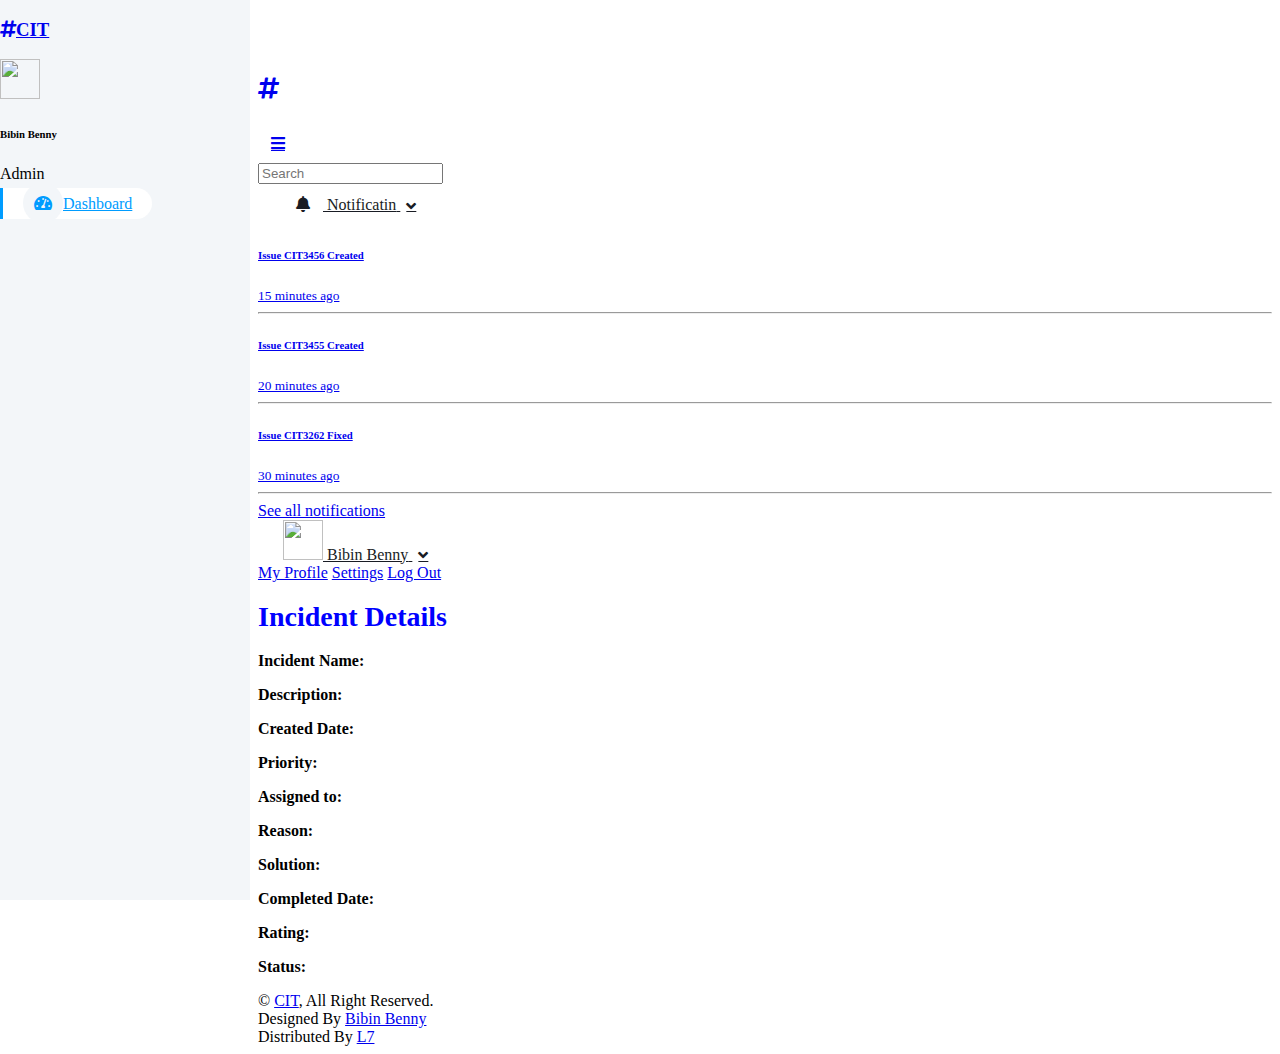
==== incident.html @ 5227203d "updated incident.html" ====
<!DOCTYPE html>
<html lang="en">

<head>
    <meta charset="utf-8">
    <title>CIT Dashboard</title>
    <meta content="width=device-width, initial-scale=1.0" name="viewport">
    <meta content="" name="keywords">
    <meta content="" name="description">

    <!-- Favicon -->
    <link href="img/favicon.ico" rel="icon">

    <!-- Google Web Fonts -->
    <link rel="preconnect" href="https://fonts.googleapis.com">
    <link rel="preconnect" href="https://fonts.gstatic.com" crossorigin>
    <link href="https://fonts.googleapis.com/css2?family=Heebo:wght@400;500;600;700&display=swap" rel="stylesheet">
    
    <!-- Icon Font Stylesheet -->
    <link href="https://cdnjs.cloudflare.com/ajax/libs/font-awesome/5.10.0/css/all.min.css" rel="stylesheet">
    <link href="https://cdn.jsdelivr.net/npm/bootstrap-icons@1.4.1/font/bootstrap-icons.css" rel="stylesheet">

    <!-- Libraries Stylesheet -->
    <link href="lib/owlcarousel/assets/owl.carousel.min.css" rel="stylesheet">
    <link href="lib/tempusdominus/css/tempusdominus-bootstrap-4.min.css" rel="stylesheet" />

    <!-- Customized Bootstrap Stylesheet -->
    <link href="css/bootstrap.min.css" rel="stylesheet">

    <!-- Template Stylesheet -->
    <link href="css/style.css" rel="stylesheet">
</head>

<body>
    <div class="container-xxl position-relative bg-white d-flex p-0">
        <!-- Spinner Start -->
        <div id="spinner" class="show bg-white position-fixed translate-middle w-100 vh-100 top-50 start-50 d-flex align-items-center justify-content-center">
            <div class="spinner-border text-primary" style="width: 3rem; height: 3rem;" role="status">
                <span class="sr-only">Loading...</span>
            </div>
        </div>
        <!-- Spinner End -->


        <!-- Sidebar Start -->
        <div class="sidebar pe-4 pb-3">
            <nav class="navbar bg-light navbar-light">
                <a href="index.html" class="navbar-brand mx-4 mb-3">
                    <h3 class="text-primary"><i class="fa fa-hashtag me-2"></i>CIT</h3>
                </a>
                <div class="d-flex align-items-center ms-4 mb-4">
                    <div class="position-relative">
                        <img class="rounded-circle" src="img/user.jpg" alt="" style="width: 40px; height: 40px;">
                        <div class="bg-success rounded-circle border border-2 border-white position-absolute end-0 bottom-0 p-1"></div>
                    </div>
                    <div class="ms-3">
                        <h6 class="mb-0">Bibin Benny</h6>
                        <span>Admin</span>
                    </div>
                </div>
                <div class="navbar-nav w-100">
                    <a href="index.html" class="nav-item nav-link active"><i class="fa fa-tachometer-alt me-2"></i>Dashboard</a>
                   <!-- <a href="widget.html" class="nav-item nav-link"><i class="fa fa-th me-2"></i>Widgets</a>-->
                   <!-- <a href="table.html" class="nav-item nav-link"><i class="fa fa-table me-2"></i>Tables</a>
                    <a href="chart.html" class="nav-item nav-link"><i class="fa fa-chart-bar me-2"></i>Charts</a>-->
                </div>
            </nav>
        </div>
        <!-- Sidebar End -->


        <!-- Content Start -->
        <div class="content">
            <!-- Navbar Start -->
            <nav class="navbar navbar-expand bg-light navbar-light sticky-top px-4 py-0">
                <a href="index.html" class="navbar-brand d-flex d-lg-none me-4">
                    <h2 class="text-primary mb-0"><i class="fa fa-hashtag"></i></h2>
                </a>
                <a href="#" class="sidebar-toggler flex-shrink-0">
                    <i class="fa fa-bars"></i>
                </a>
                <form class="d-none d-md-flex ms-4">
                    <input class="form-control border-0" type="search" placeholder="Search">
                </form>
                <div class="navbar-nav align-items-center ms-auto">
                    <!--<div class="nav-item dropdown">
                        <a href="#" class="nav-link dropdown-toggle" data-bs-toggle="dropdown">
                            <i class="fa fa-envelope me-lg-2"></i>
                            <span class="d-none d-lg-inline-flex">Message</span>
                        </a>
                        <div class="dropdown-menu dropdown-menu-end bg-light border-0 rounded-0 rounded-bottom m-0">
                            <a href="#" class="dropdown-item">
                                <div class="d-flex align-items-center">
                                    <img class="rounded-circle" src="img/user.jpg" alt="" style="width: 40px; height: 40px;">
                                    <div class="ms-2">
                                        <h6 class="fw-normal mb-0">Jhon send you a message</h6>
                                        <small>15 minutes ago</small>
                                    </div>
                                </div>
                            </a>
                            <hr class="dropdown-divider">
                            <a href="#" class="dropdown-item">
                                <div class="d-flex align-items-center">
                                    <img class="rounded-circle" src="img/user.jpg" alt="" style="width: 40px; height: 40px;">
                                    <div class="ms-2">
                                        <h6 class="fw-normal mb-0">Jhon send you a message</h6>
                                        <small>15 minutes ago</small>
                                    </div>
                                </div>
                            </a>
                            <hr class="dropdown-divider">
                            <a href="#" class="dropdown-item">
                                <div class="d-flex align-items-center">
                                    <img class="rounded-circle" src="img/user.jpg" alt="" style="width: 40px; height: 40px;">
                                    <div class="ms-2">
                                        <h6 class="fw-normal mb-0">Jhon send you a message</h6>
                                        <small>15 minutes ago</small>
                                    </div>
                                </div>
                            </a>
                            <hr class="dropdown-divider">
                            <a href="#" class="dropdown-item text-center">See all message</a>
                        </div>
                    </div> -->
                    <div class="nav-item dropdown">
                        <a href="#" class="nav-link dropdown-toggle" data-bs-toggle="dropdown">
                            <i class="fa fa-bell me-lg-2"></i>
                            <span class="d-none d-lg-inline-flex">Notificatin</span>
                        </a>
                        <div class="dropdown-menu dropdown-menu-end bg-light border-0 rounded-0 rounded-bottom m-0">
                            <a href="#" class="dropdown-item">
                                <h6 class="fw-normal mb-0">Issue CIT3456 Created</h6>
                                <small>15 minutes ago</small>
                            </a>
                            <hr class="dropdown-divider">
                            <a href="#" class="dropdown-item">
                                <h6 class="fw-normal mb-0">Issue CIT3455 Created</h6>
                                <small>20 minutes ago</small>
                            </a>
                            <hr class="dropdown-divider">
                            <a href="#" class="dropdown-item">
                                <h6 class="fw-normal mb-0">Issue CIT3262 Fixed</h6>
                                <small>30 minutes ago</small>
                            </a>
                            <hr class="dropdown-divider">
                            <a href="#" class="dropdown-item text-center">See all notifications</a>
                        </div>
                    </div>
                    <div class="nav-item dropdown">
                        <a href="#" class="nav-link dropdown-toggle" data-bs-toggle="dropdown">
                            <img class="rounded-circle me-lg-2" src="img/user.jpg" alt="" style="width: 40px; height: 40px;">
                            <span class="d-none d-lg-inline-flex">Bibin Benny</span>
                        </a>
                        <div class="dropdown-menu dropdown-menu-end bg-light border-0 rounded-0 rounded-bottom m-0">
                            <a href="#" class="dropdown-item">My Profile</a>
                            <a href="#" class="dropdown-item">Settings</a>
                            <a href="#" class="dropdown-item">Log Out</a>
                        </div>
                    </div>
                </div>
            </nav>
            <!-- Navbar End -->

            <h1 style="color: blue; font-size: 28px; font-weight: bold;">Incident Details</h1>
                    <p><b>Incident Name: </b><span id="Incident_Name" style="color: rgb(69, 188, 204);"></span></p>
                    <p><b>Description: </b><span id="Description" style="color: rgb(69, 188, 204);"></span></p>
                    <p><b>Created Date: </b><span id="Created_Date" style="color: rgb(69, 188, 204);"></span></p>
                    <p><b>Priority: </b><span id="Priority" style="color: rgb(224, 13, 13);"></span></p>
                    <p><b>Assigned to: </b><span id="Assigned_to" style="color: rgb(69, 188, 204);"></span></p>
                    <p><b>Reason: </b><span id="Reason" style="color: rgb(69, 188, 204);"></span></p>
                    <p><b>Solution: </b><span id="Solution" style="color: rgb(69, 188, 204);"></span></p>
                    <p><b>Completed Date: </b><span id="Completed_Date" style="color: rgb(69, 188, 204);"></span></p>
                    <p><b>Rating: </b><span id="Rating" style="color: rgb(69, 188, 204);"></span></p>
                    <p><b>Status: </b><span id="Status" style="color: rgb(69, 188, 204);"></span></p>
                        <script>
                            // Get the user ID from the URL
                            var ID = new URLSearchParams(window.location.search).get('id');
                            // Fetch the user details from the server
                            //const res = await fetch(`http://localhost:8085/api/tutorials/${Issuedetail.id}`)
                            fetch(`http://localhost:8085/api/tutorials?id=${ID}`)
                                .then(response => response.json())
                                .then(Issuedetail => {
                                    // Set the user details in the HTML elements
                                for (i=0;i<Issuedetail.length;i++)
                                {
                                    const  issue = Issuedetail[i];
                                    if  (issue.ID===ID)
                                    { 
                                    document.getElementById('Incident_Name').textContent = issue.Incident_Name;
                                    document.getElementById('Description').textContent = issue.Description;
                                    document.getElementById('Created_Date').textContent = issue.Created_Date;
                                    document.getElementById('Priority').textContent = issue.Priority;
                                    document.getElementById('Assigned_to').textContent = issue.Assigned_to;
                                    document.getElementById('Reason').textContent = issue.reason;
                                    document.getElementById('Solution').textContent = issue.Solution;
                                    document.getElementById('Completed_Date').textContent = issue.Completed_Date;
                                    document.getElementById('Rating').textContent = issue.Rating;
                                    document.getElementById('Status').textContent = issue.Status;
                                }
                            }
                                    
                                    
                                });
                        </script>

            


            <!-- Widgets Start -->
            <div class="container-fluid pt-4 px-4">
                <div class="row g-4">
                  <!--  <div class="col-sm-12 col-md-6 col-xl-4">
                        <div class="h-100 bg-light rounded p-4">
                            <div class="d-flex align-items-center justify-content-between mb-2">
                                <h6 class="mb-0">Messages</h6>
                                <a href="">Show All</a>
                            </div>
                            <div class="d-flex align-items-center border-bottom py-3">
                                <img class="rounded-circle flex-shrink-0" src="img/user.jpg" alt="" style="width: 40px; height: 40px;">
                                <div class="w-100 ms-3">
                                    <div class="d-flex w-100 justify-content-between">
                                        <h6 class="mb-0">Jhon Doe</h6>
                                        <small>15 minutes ago</small>
                                    </div>
                                    <span>Short message goes here...</span>
                                </div>
                            </div>
                            <div class="d-flex align-items-center border-bottom py-3">
                                <img class="rounded-circle flex-shrink-0" src="img/user.jpg" alt="" style="width: 40px; height: 40px;">
                                <div class="w-100 ms-3">
                                    <div class="d-flex w-100 justify-content-between">
                                        <h6 class="mb-0">Jhon Doe</h6>
                                        <small>15 minutes ago</small>
                                    </div>
                                    <span>Short message goes here...</span>
                                </div>
                            </div>
                            <div class="d-flex align-items-center border-bottom py-3">
                                <img class="rounded-circle flex-shrink-0" src="img/user.jpg" alt="" style="width: 40px; height: 40px;">
                                <div class="w-100 ms-3">
                                    <div class="d-flex w-100 justify-content-between">
                                        <h6 class="mb-0">Jhon Doe</h6>
                                        <small>15 minutes ago</small>
                                    </div>
                                    <span>Short message goes here...</span>
                                </div>
                            </div>
                            <div class="d-flex align-items-center pt-3">
                                <img class="rounded-circle flex-shrink-0" src="img/user.jpg" alt="" style="width: 40px; height: 40px;">
                                <div class="w-100 ms-3">
                                    <div class="d-flex w-100 justify-content-between">
                                        <h6 class="mb-0">Jhon Doe</h6>
                                        <small>15 minutes ago</small>
                                    </div>
                                    <span>Short message goes here...</span>
                                </div>
                            </div>
                        </div>
                    </div>-->
                   <!-- <div class="col-sm-12 col-md-6 col-xl-4">
                        <div class="h-100 bg-light rounded p-4">
                            <div class="d-flex align-items-center justify-content-between mb-4">
                                <h6 class="mb-0">Calender</h6>
                                <a href="">Show All</a>
                            </div>
                            <div id="calender"></div>
                        </div>
                    </div>-->
                   <!-- <div class="col-sm-12 col-md-6 col-xl-4">
                        <div class="h-100 bg-light rounded p-4">
                            <div class="d-flex align-items-center justify-content-between mb-4">
                                <h6 class="mb-0">To Do List</h6>
                                <a href="">Show All</a>
                            </div>
                            <div class="d-flex mb-2">
                                <input class="form-control bg-transparent" type="text" placeholder="Enter task">
                                <button type="button" class="btn btn-primary ms-2">Add</button>
                            </div>
                            <div class="d-flex align-items-center border-bottom py-2">
                                <input class="form-check-input m-0" type="checkbox">
                                <div class="w-100 ms-3">
                                    <div class="d-flex w-100 align-items-center justify-content-between">
                                        <span>Short task goes here...</span>
                                        <button class="btn btn-sm"><i class="fa fa-times"></i></button>
                                    </div>
                                </div>
                            </div>
                            <div class="d-flex align-items-center border-bottom py-2">
                                <input class="form-check-input m-0" type="checkbox">
                                <div class="w-100 ms-3">
                                    <div class="d-flex w-100 align-items-center justify-content-between">
                                        <span>Short task goes here...</span>
                                        <button class="btn btn-sm"><i class="fa fa-times"></i></button>
                                    </div>
                                </div>
                            </div>
                            <div class="d-flex align-items-center border-bottom py-2">
                                <input class="form-check-input m-0" type="checkbox" checked>
                                <div class="w-100 ms-3">
                                    <div class="d-flex w-100 align-items-center justify-content-between">
                                        <span><del>Short task goes here...</del></span>
                                        <button class="btn btn-sm text-primary"><i class="fa fa-times"></i></button>
                                    </div>
                                </div>
                            </div>
                            <div class="d-flex align-items-center border-bottom py-2">
                                <input class="form-check-input m-0" type="checkbox">
                                <div class="w-100 ms-3">
                                    <div class="d-flex w-100 align-items-center justify-content-between">
                                        <span>Short task goes here...</span>
                                        <button class="btn btn-sm"><i class="fa fa-times"></i></button>
                                    </div>
                                </div>
                            </div>
                            <div class="d-flex align-items-center pt-2">
                                <input class="form-check-input m-0" type="checkbox">
                                <div class="w-100 ms-3">
                                    <div class="d-flex w-100 align-items-center justify-content-between">
                                        <span>Short task goes here...</span>
                                        <button class="btn btn-sm"><i class="fa fa-times"></i></button>
                                    </div>
                                </div>
                            </div>
                        </div>
                    </div>-->
                </div>
            </div>
            <!-- Widgets End -->


            <!-- Footer Start -->
            <div class="container-fluid pt-4 px-4">
                <div class="bg-light rounded-top p-4">
                    <div class="row">
                        <div class="col-12 col-sm-6 text-center text-sm-start">
                            &copy; <a href="#">CIT</a>, All Right Reserved. 
                        </div>
                        <div class="col-12 col-sm-6 text-center text-sm-end">
                            <!--/*** This template is free as long as you keep the footer author’s credit link/attribution link/backlink. If you'd like to use the template without the footer author’s credit link/attribution link/backlink, you can purchase the Credit Removal License from "https://htmlcodex.com/credit-removal". Thank you for your support. ***/-->
                            Designed By <a href="https://www.linkedin.com/in/bibin-benny-2371082b/" target="_blank">Bibin Benny</a>
                        </br>
                        Distributed By <a class="border-bottom" href="https://litmus7.com/" target="_blank">L7</a>
                        </div>
                    </div>
                </div>
            </div>
            <!-- Footer End -->
        </div>
        <!-- Content End -->


        <!-- Back to Top -->
        <a href="#" class="btn btn-lg btn-primary btn-lg-square back-to-top"><i class="bi bi-arrow-up"></i></a>
    </div>

    <!-- JavaScript Libraries -->
    <script src="https://code.jquery.com/jquery-3.4.1.min.js"></script>
    <script src="https://cdn.jsdelivr.net/npm/bootstrap@5.0.0/dist/js/bootstrap.bundle.min.js"></script>
    <script src="lib/chart/chart.min.js"></script>
    <script src="lib/easing/easing.min.js"></script>
    <script src="lib/waypoints/waypoints.min.js"></script>
    <script src="lib/owlcarousel/owl.carousel.min.js"></script>
    <script src="lib/tempusdominus/js/moment.min.js"></script>
    <script src="lib/tempusdominus/js/moment-timezone.min.js"></script>
    <script src="lib/tempusdominus/js/tempusdominus-bootstrap-4.min.js"></script>

    <!-- Template Javascript -->
    <script src="js/main.js"></script>
</body>

</html>
---- css/style.css ----
/********** Template CSS **********/
:root {
    --primary: #009CFF;
    --light: #F3F6F9;
    --dark: #191C24;
}

.back-to-top {
    position: fixed;
    display: none;
    right: 45px;
    bottom: 45px;
    z-index: 99;
}


/*** Spinner ***/
#spinner {
    opacity: 0;
    visibility: hidden;
    transition: opacity .5s ease-out, visibility 0s linear .5s;
    z-index: 99999;
}

#spinner.show {
    transition: opacity .5s ease-out, visibility 0s linear 0s;
    visibility: visible;
    opacity: 1;
}


/*** Button ***/
.btn {
    transition: .5s;
}

.btn.btn-primary {
    color: #FFFFFF;
}

.btn-square {
    width: 38px;
    height: 38px;
}

.btn-sm-square {
    width: 32px;
    height: 32px;
}

.btn-lg-square {
    width: 48px;
    height: 48px;
}

.btn-square,
.btn-sm-square,
.btn-lg-square {
    padding: 0;
    display: inline-flex;
    align-items: center;
    justify-content: center;
    font-weight: normal;
    border-radius: 50px;
}


/*** Layout ***/
.sidebar {
    position: fixed;
    top: 0;
    left: 0;
    bottom: 0;
    width: 250px;
    height: 100vh;
    overflow-y: auto;
    background: var(--light);
    transition: 0.5s;
    z-index: 999;
}

.content {
    margin-left: 250px;
    min-height: 100vh;
    background: #FFFFFF;
    transition: 0.5s;
}

@media (min-width: 992px) {
    .sidebar {
        margin-left: 0;
    }

    .sidebar.open {
        margin-left: -250px;
    }

    .content {
        width: calc(100% - 250px);
    }

    .content.open {
        width: 100%;
        margin-left: 0;
    }
}

@media (max-width: 991.98px) {
    .sidebar {
        margin-left: -250px;
    }

    .sidebar.open {
        margin-left: 0;
    }

    .content {
        width: 100%;
        margin-left: 0;
    }
}


/*** Navbar ***/
.sidebar .navbar .navbar-nav .nav-link {
    padding: 7px 20px;
    color: var(--dark);
    font-weight: 500;
    border-left: 3px solid var(--light);
    border-radius: 0 30px 30px 0;
    outline: none;
}

.sidebar .navbar .navbar-nav .nav-link:hover,
.sidebar .navbar .navbar-nav .nav-link.active {
    color: var(--primary);
    background: #FFFFFF;
    border-color: var(--primary);
}

.sidebar .navbar .navbar-nav .nav-link i {
    width: 40px;
    height: 40px;
    display: inline-flex;
    align-items: center;
    justify-content: center;
    background: #FFFFFF;
    border-radius: 40px;
}

.sidebar .navbar .navbar-nav .nav-link:hover i,
.sidebar .navbar .navbar-nav .nav-link.active i {
    background: var(--light);
}

.sidebar .navbar .dropdown-toggle::after {
    position: absolute;
    top: 15px;
    right: 15px;
    border: none;
    content: "\f107";
    font-family: "Font Awesome 5 Free";
    font-weight: 900;
    transition: .5s;
}

.sidebar .navbar .dropdown-toggle[aria-expanded=true]::after {
    transform: rotate(-180deg);
}

.sidebar .navbar .dropdown-item {
    padding-left: 25px;
    border-radius: 0 30px 30px 0;
}

.content .navbar .navbar-nav .nav-link {
    margin-left: 25px;
    padding: 12px 0;
    color: var(--dark);
    outline: none;
}

.content .navbar .navbar-nav .nav-link:hover,
.content .navbar .navbar-nav .nav-link.active {
    color: var(--primary);
}

.content .navbar .sidebar-toggler,
.content .navbar .navbar-nav .nav-link i {
    width: 40px;
    height: 40px;
    display: inline-flex;
    align-items: center;
    justify-content: center;
    background: #FFFFFF;
    border-radius: 40px;
}

.content .navbar .dropdown-toggle::after {
    margin-left: 6px;
    vertical-align: middle;
    border: none;
    content: "\f107";
    font-family: "Font Awesome 5 Free";
    font-weight: 900;
    transition: .5s;
}

.content .navbar .dropdown-toggle[aria-expanded=true]::after {
    transform: rotate(-180deg);
}

@media (max-width: 575.98px) {
    .content .navbar .navbar-nav .nav-link {
        margin-left: 15px;
    }
}


/*** Date Picker ***/
.bootstrap-datetimepicker-widget.bottom {
    top: auto !important;
}

.bootstrap-datetimepicker-widget .table * {
    border-bottom-width: 0px;
}

.bootstrap-datetimepicker-widget .table th {
    font-weight: 500;
}

.bootstrap-datetimepicker-widget.dropdown-menu {
    padding: 10px;
    border-radius: 2px;
}

.bootstrap-datetimepicker-widget table td.active,
.bootstrap-datetimepicker-widget table td.active:hover {
    background: var(--primary);
}

.bootstrap-datetimepicker-widget table td.today::before {
    border-bottom-color: var(--primary);
}


/*** Testimonial ***/
.progress .progress-bar {
    width: 0px;
    transition: 2s;
}


/*** Testimonial ***/
.testimonial-carousel .owl-dots {
    margin-top: 24px;
    display: flex;
    align-items: flex-end;
    justify-content: center;
}

.testimonial-carousel .owl-dot {
    position: relative;
    display: inline-block;
    margin: 0 5px;
    width: 15px;
    height: 15px;
    border: 5px solid var(--primary);
    border-radius: 15px;
    transition: .5s;
}

.testimonial-carousel .owl-dot.active {
    background: var(--dark);
    border-color: var(--primary);
}
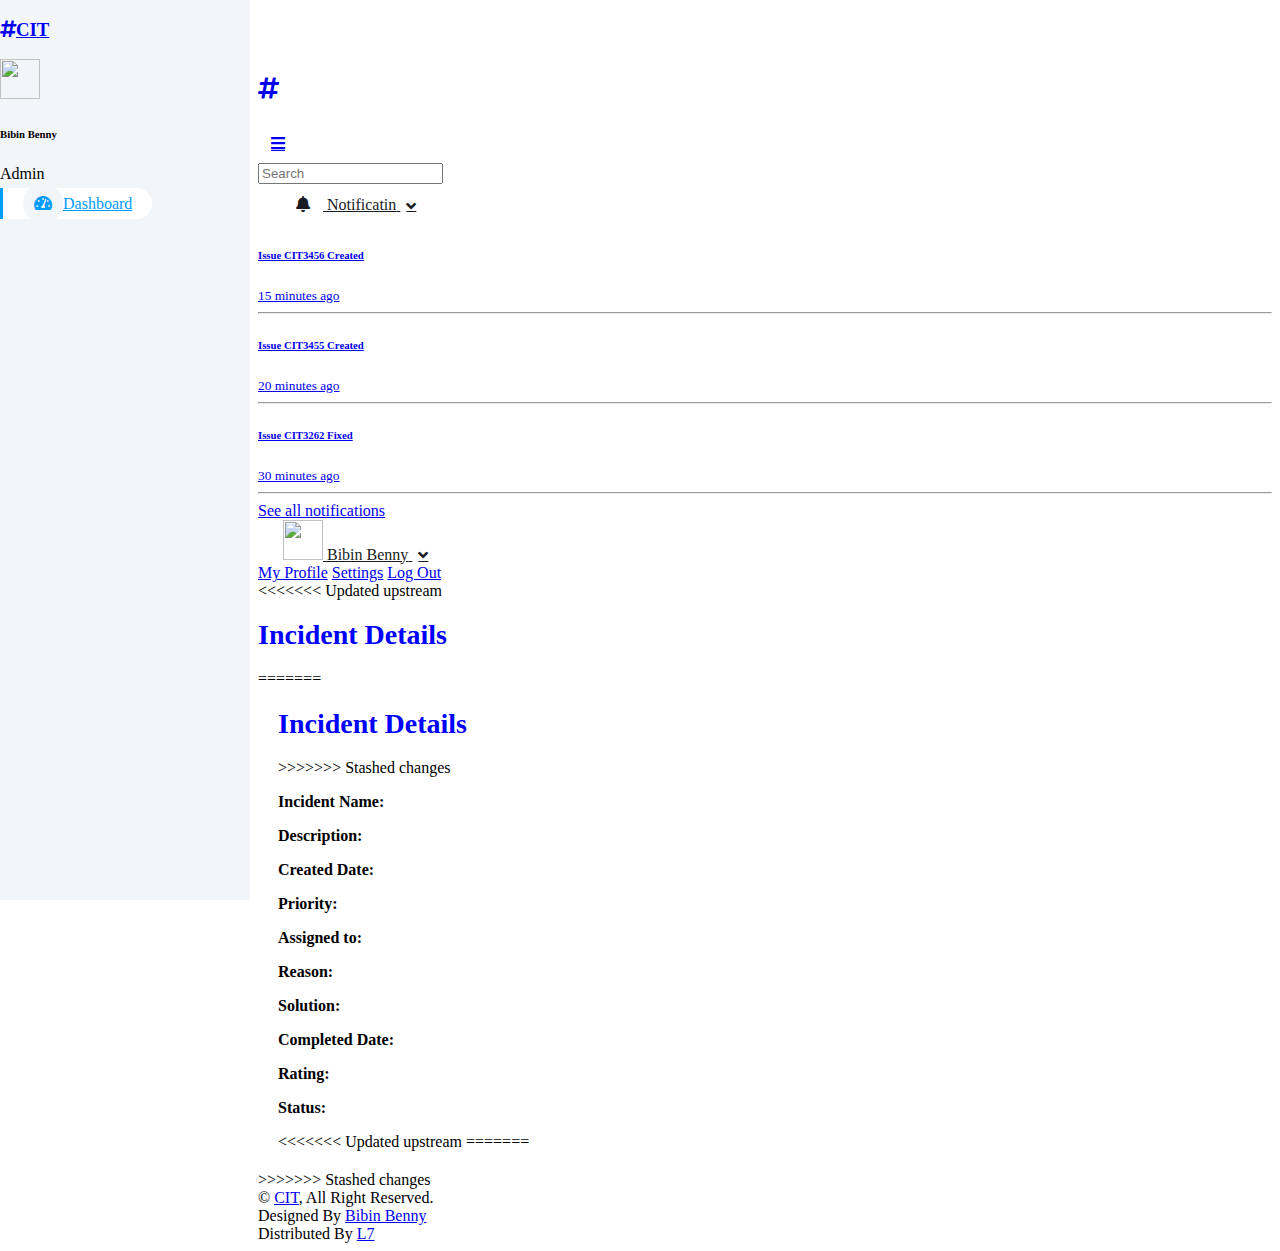
==== commit d2e9c089: "localhost changed to sitename" ====
--- a/incident.html
+++ b/incident.html
@@ -161,7 +161,12 @@
             </nav>
             <!-- Navbar End -->
 
+<<<<<<< Updated upstream
             <h1 style="color: blue; font-size: 28px; font-weight: bold;">Incident Details</h1>
+=======
+            <div style="margin: 20px;">
+                <h1 style="color: blue; font-size: 28px; font-weight: bold;">Incident Details</h1>
+>>>>>>> Stashed changes
                     <p><b>Incident Name: </b><span id="Incident_Name" style="color: rgb(69, 188, 204);"></span></p>
                     <p><b>Description: </b><span id="Description" style="color: rgb(69, 188, 204);"></span></p>
                     <p><b>Created Date: </b><span id="Created_Date" style="color: rgb(69, 188, 204);"></span></p>
@@ -176,8 +181,8 @@
                             // Get the user ID from the URL
                             var ID = new URLSearchParams(window.location.search).get('id');
                             // Fetch the user details from the server
-                            //const res = await fetch(`http://localhost:8085/api/tutorials/${Issuedetail.id}`)
-                            fetch(`http://localhost:8085/api/tutorials?id=${ID}`)
+                            //const res = await fetch(`http://citengin.azurewebsites.net/api/tutorials/${Issuedetail.id}`)
+                            fetch(`http://citengin.azurewebsites.net/api/tutorials?id=${ID}`)
                                 .then(response => response.json())
                                 .then(Issuedetail => {
                                     // Set the user details in the HTML elements
@@ -203,6 +208,10 @@
                                 });
                         </script>
 
+<<<<<<< Updated upstream
+=======
+            </div>
+>>>>>>> Stashed changes
             
 
 
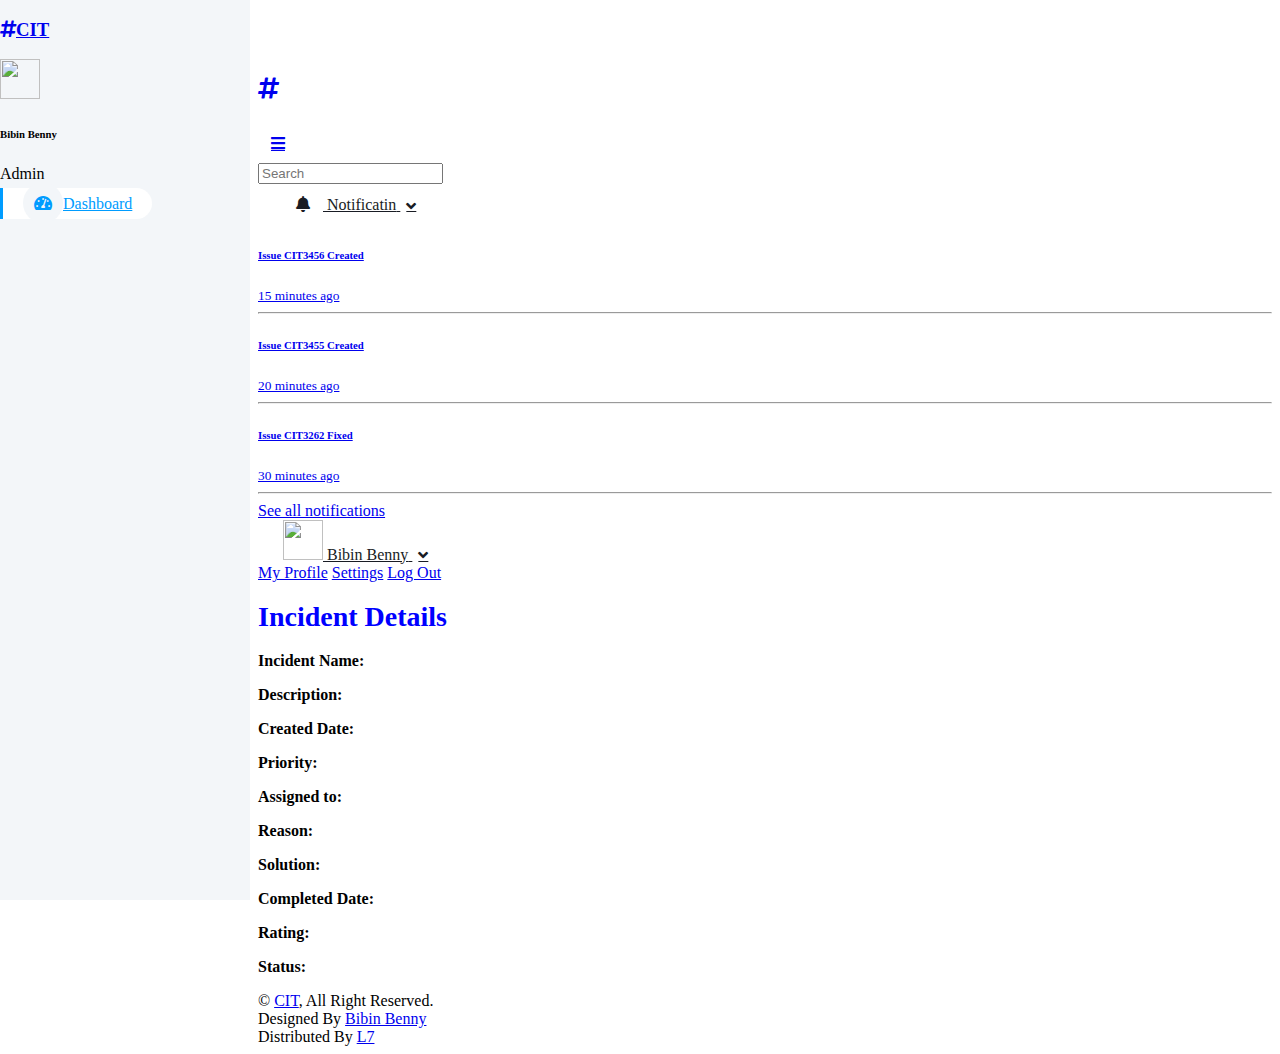
==== commit 5ad46f62: "updated index and incident" ====
--- a/incident.html
+++ b/incident.html
@@ -161,12 +161,7 @@
             </nav>
             <!-- Navbar End -->
 
-<<<<<<< Updated upstream
             <h1 style="color: blue; font-size: 28px; font-weight: bold;">Incident Details</h1>
-=======
-            <div style="margin: 20px;">
-                <h1 style="color: blue; font-size: 28px; font-weight: bold;">Incident Details</h1>
->>>>>>> Stashed changes
                     <p><b>Incident Name: </b><span id="Incident_Name" style="color: rgb(69, 188, 204);"></span></p>
                     <p><b>Description: </b><span id="Description" style="color: rgb(69, 188, 204);"></span></p>
                     <p><b>Created Date: </b><span id="Created_Date" style="color: rgb(69, 188, 204);"></span></p>
@@ -208,10 +203,6 @@
                                 });
                         </script>
 
-<<<<<<< Updated upstream
-=======
-            </div>
->>>>>>> Stashed changes
             
 
 
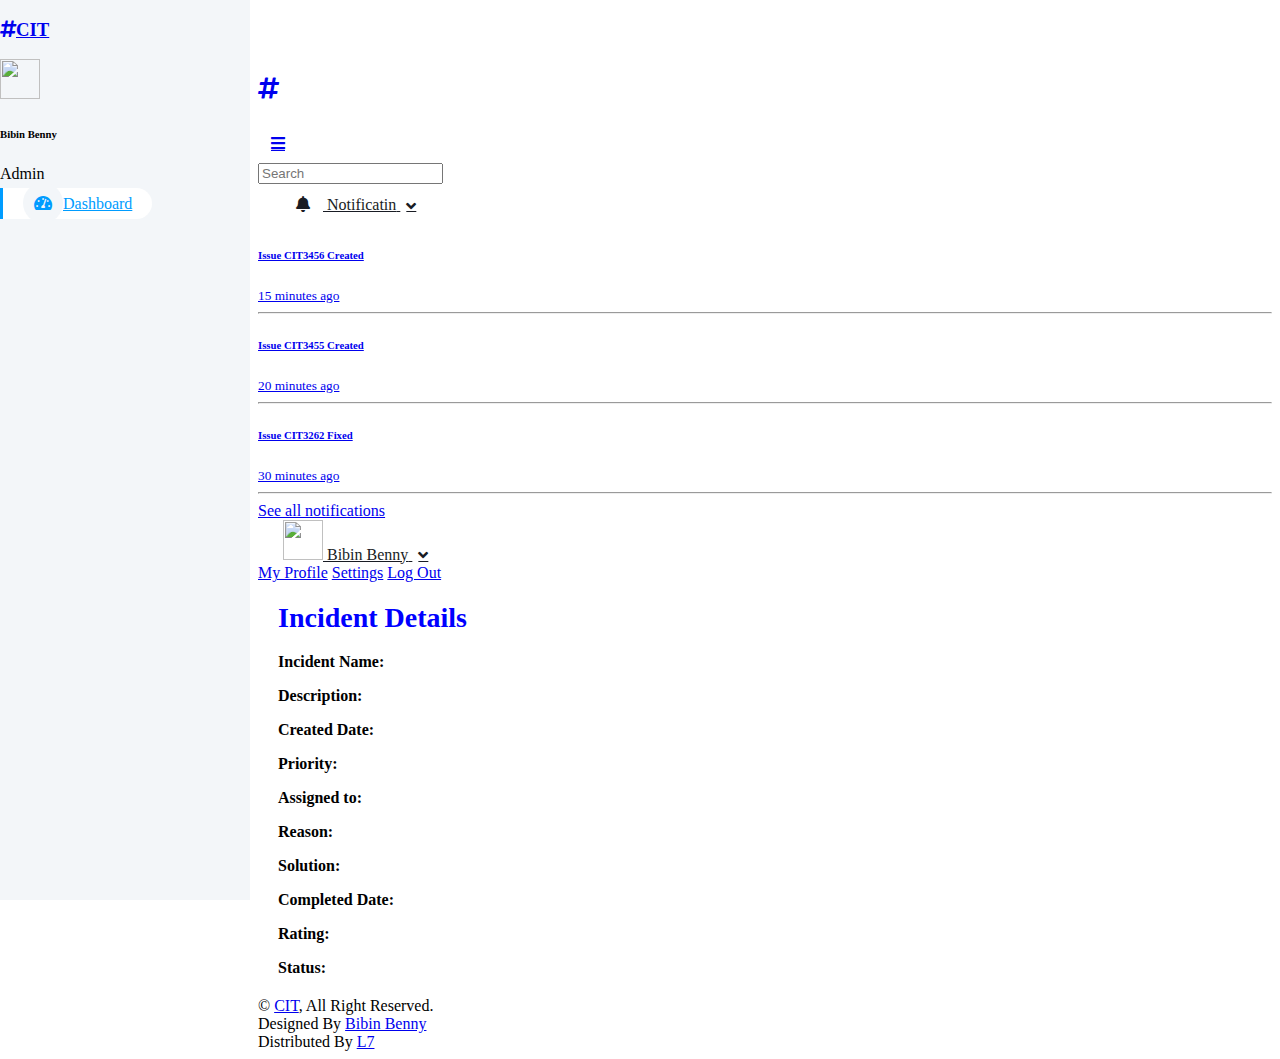
==== commit 47fe854c: "updated http to https" ====
--- a/incident.html
+++ b/incident.html
@@ -161,7 +161,8 @@
             </nav>
             <!-- Navbar End -->
 
-            <h1 style="color: blue; font-size: 28px; font-weight: bold;">Incident Details</h1>
+            <div style="margin: 20px;">
+                <h1 style="color: blue; font-size: 28px; font-weight: bold;">Incident Details</h1>
                     <p><b>Incident Name: </b><span id="Incident_Name" style="color: rgb(69, 188, 204);"></span></p>
                     <p><b>Description: </b><span id="Description" style="color: rgb(69, 188, 204);"></span></p>
                     <p><b>Created Date: </b><span id="Created_Date" style="color: rgb(69, 188, 204);"></span></p>
@@ -176,15 +177,14 @@
                             // Get the user ID from the URL
                             var ID = new URLSearchParams(window.location.search).get('id');
                             // Fetch the user details from the server
-                            //const res = await fetch(`http://citengin.azurewebsites.net/api/tutorials/${Issuedetail.id}`)
-                            fetch(`http://citengin.azurewebsites.net/api/tutorials?id=${ID}`)
+                            fetch(`https://citengin.azurewebsites.net/api/incidents?id=${ID}`)
                                 .then(response => response.json())
                                 .then(Issuedetail => {
                                     // Set the user details in the HTML elements
                                 for (i=0;i<Issuedetail.length;i++)
                                 {
                                     const  issue = Issuedetail[i];
-                                    if  (issue.ID===ID)
+                                    if  (issue.ID==ID)
                                     { 
                                     document.getElementById('Incident_Name').textContent = issue.Incident_Name;
                                     document.getElementById('Description').textContent = issue.Description;
@@ -203,6 +203,7 @@
                                 });
                         </script>
 
+            </div>
             
 
 
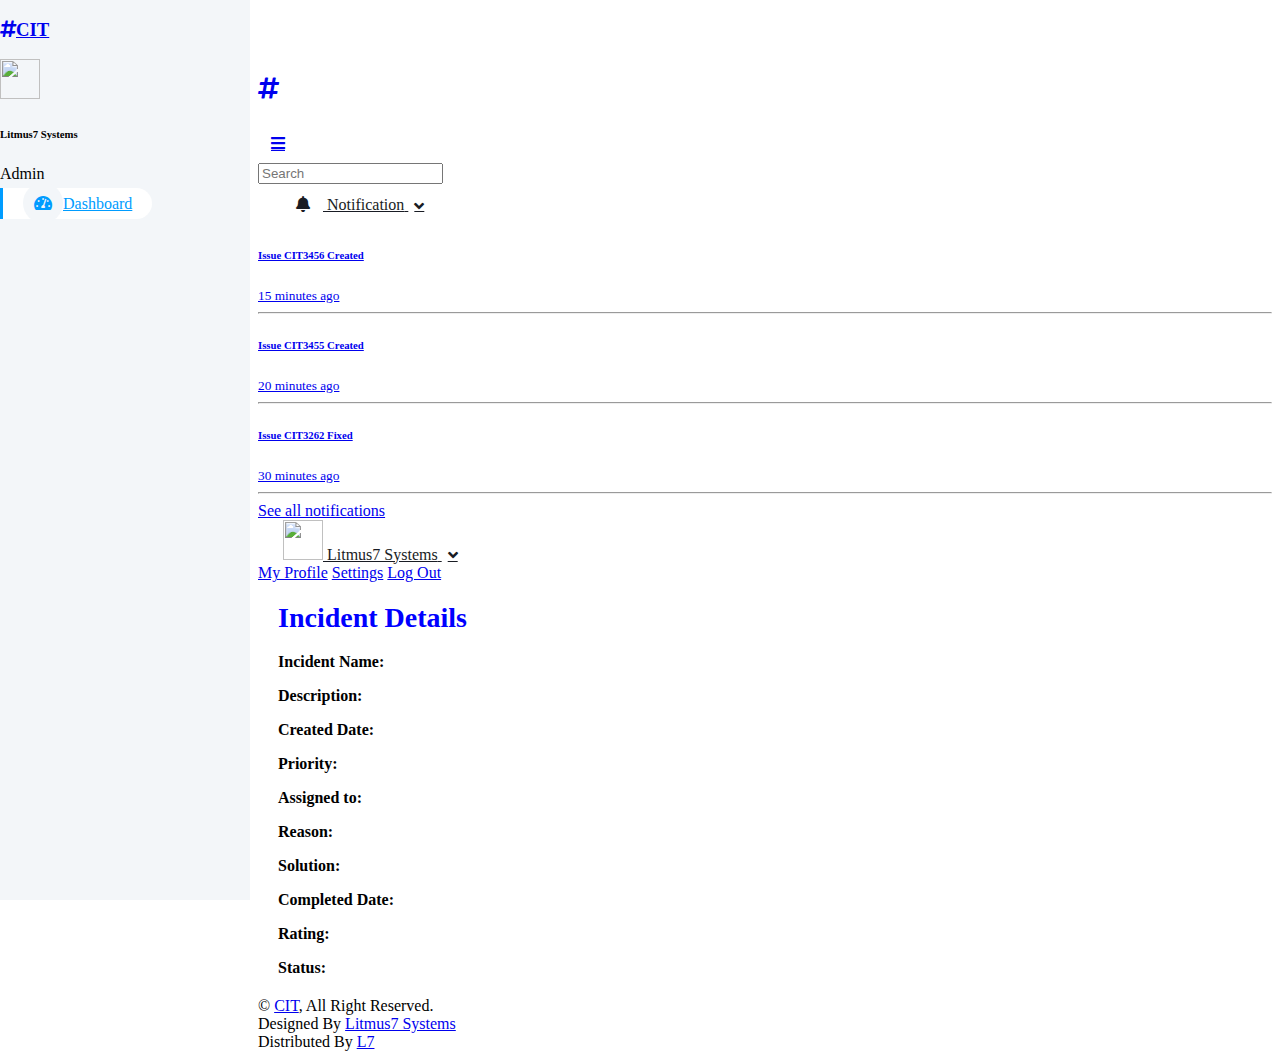
==== commit ea13e0b0: "updated count and code" ====
--- a/incident.html
+++ b/incident.html
@@ -54,7 +54,7 @@
                         <div class="bg-success rounded-circle border border-2 border-white position-absolute end-0 bottom-0 p-1"></div>
                     </div>
                     <div class="ms-3">
-                        <h6 class="mb-0">Bibin Benny</h6>
+                        <h6 class="mb-0">Litmus7 Systems</h6>
                         <span>Admin</span>
                     </div>
                 </div>
@@ -125,7 +125,7 @@
                     <div class="nav-item dropdown">
                         <a href="#" class="nav-link dropdown-toggle" data-bs-toggle="dropdown">
                             <i class="fa fa-bell me-lg-2"></i>
-                            <span class="d-none d-lg-inline-flex">Notificatin</span>
+                            <span class="d-none d-lg-inline-flex">Notification</span>
                         </a>
                         <div class="dropdown-menu dropdown-menu-end bg-light border-0 rounded-0 rounded-bottom m-0">
                             <a href="#" class="dropdown-item">
@@ -149,7 +149,7 @@
                     <div class="nav-item dropdown">
                         <a href="#" class="nav-link dropdown-toggle" data-bs-toggle="dropdown">
                             <img class="rounded-circle me-lg-2" src="img/user.jpg" alt="" style="width: 40px; height: 40px;">
-                            <span class="d-none d-lg-inline-flex">Bibin Benny</span>
+                            <span class="d-none d-lg-inline-flex">Litmus7 Systems</span>
                         </a>
                         <div class="dropdown-menu dropdown-menu-end bg-light border-0 rounded-0 rounded-bottom m-0">
                             <a href="#" class="dropdown-item">My Profile</a>
@@ -338,7 +338,7 @@
                         </div>
                         <div class="col-12 col-sm-6 text-center text-sm-end">
                             <!--/*** This template is free as long as you keep the footer author’s credit link/attribution link/backlink. If you'd like to use the template without the footer author’s credit link/attribution link/backlink, you can purchase the Credit Removal License from "https://htmlcodex.com/credit-removal". Thank you for your support. ***/-->
-                            Designed By <a href="https://www.linkedin.com/in/bibin-benny-2371082b/" target="_blank">Bibin Benny</a>
+                            Designed By <a href="https://www.linkedin.com/in/bibin-benny-2371082b/" target="_blank">Litmus7 Systems</a>
                         </br>
                         Distributed By <a class="border-bottom" href="https://litmus7.com/" target="_blank">L7</a>
                         </div>
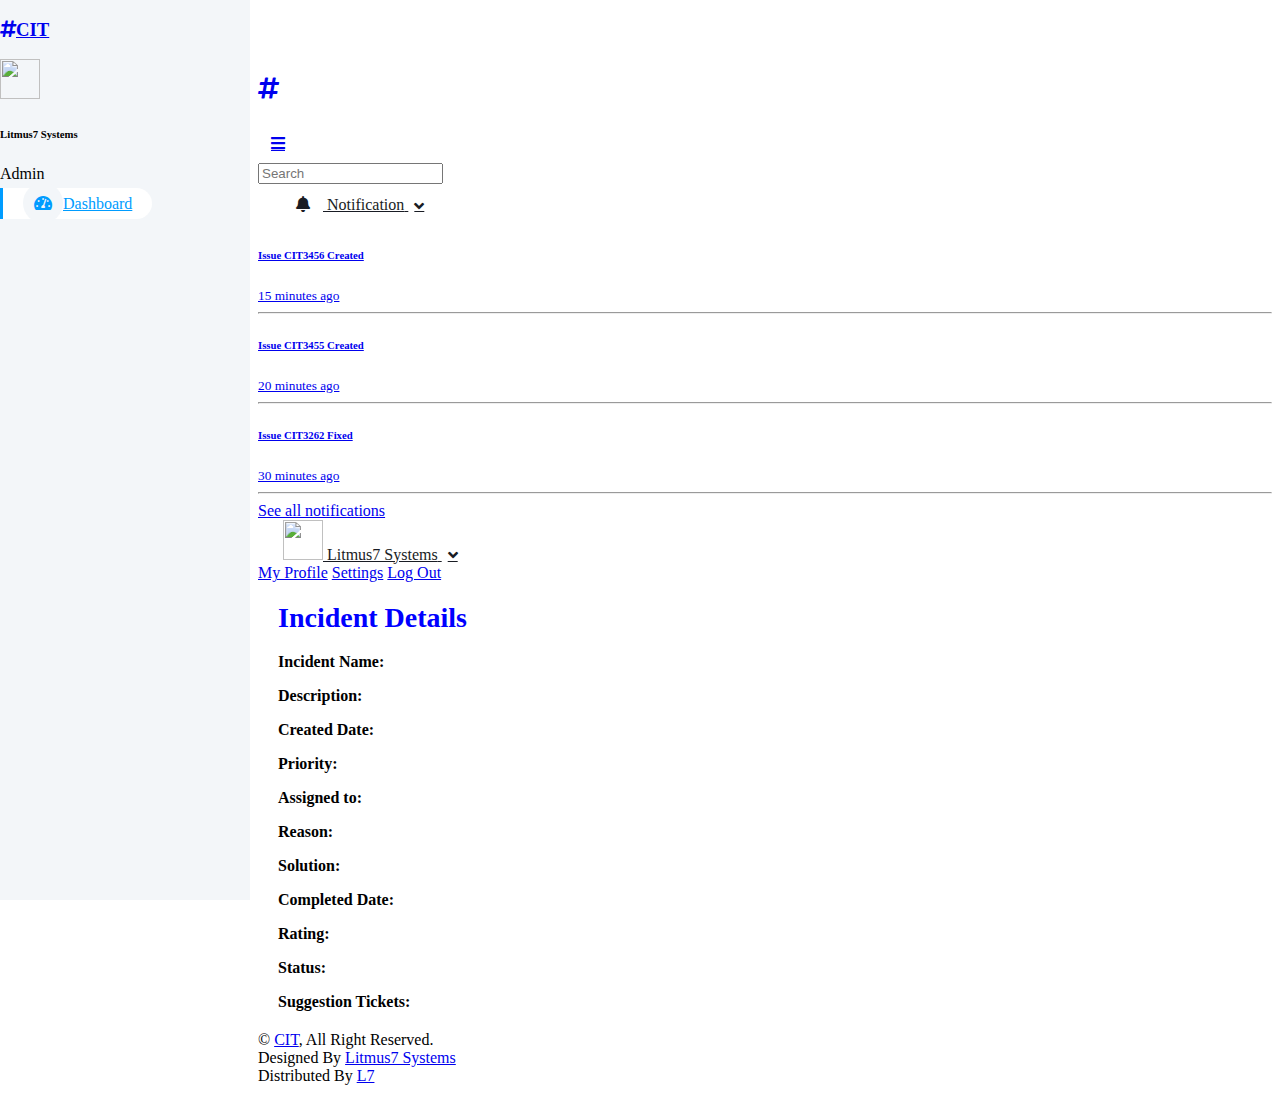
==== commit ad4235ea: "updated suggestion tickets" ====
--- a/incident.html
+++ b/incident.html
@@ -173,9 +173,12 @@
                     <p><b>Completed Date: </b><span id="Completed_Date" style="color: rgb(69, 188, 204);"></span></p>
                     <p><b>Rating: </b><span id="Rating" style="color: rgb(69, 188, 204);"></span></p>
                     <p><b>Status: </b><span id="Status" style="color: rgb(69, 188, 204);"></span></p>
+                    <p><b>Suggestion Tickets:</b><span id="Suggestion" style="color: rgb(69, 188, 204);"></span></p>
                         <script>
                             // Get the user ID from the URL
                             var ID = new URLSearchParams(window.location.search).get('id');
+                            var issuedetail = {}
+                          //  var issuelist = []
                             // Fetch the user details from the server
                             fetch(`https://citengin.azurewebsites.net/api/incidents?id=${ID}`)
                                 .then(response => response.json())
@@ -186,6 +189,7 @@
                                     const  issue = Issuedetail[i];
                                     if  (issue.ID==ID)
                                     { 
+                                        issuedetail = issue;
                                     document.getElementById('Incident_Name').textContent = issue.Incident_Name;
                                     document.getElementById('Description').textContent = issue.Description;
                                     document.getElementById('Created_Date').textContent = issue.Created_Date;
@@ -198,6 +202,26 @@
                                     document.getElementById('Status').textContent = issue.Status;
                                 }
                             }
+                            const prepositions = ['of', 'the', 'but', 'in', 'to', 'is', 'for', 'with', 'on', 'at', 'from', 'by', 'about', 'as', 'into', 'like', 'through', 'after', 'over', 'between', 'out', 'against', 'during', 'without', 'before', 'under', 'around', 'among', '<', '>', ':'];
+                            const similar_id = []
+                            for (i=0;i<Issuedetail.length;i++){
+                                const detail = Issuedetail[i];
+                                if(detail.ID !== issuedetail.ID){
+                                    const cur_description = issuedetail.Description.toLowerCase().split(" ");
+                                    const find_description = detail.Description.toLowerCase().split(" ");
+                                    var matchingElements = cur_description.filter(function(item) {
+                                    return find_description.indexOf(item) > -1 && prepositions.indexOf(item) == -1
+                                    });
+                                    //console.log(matchingElements);
+                                    if(matchingElements.length >= 3){
+                                        similar_id.push(detail.ID)
+                                        console.log(matchingElements);
+                                    }
+                                    
+
+                                }
+                            }
+                            document.getElementById('Suggestion').textContent = similar_id;
                                     
                                     
                                 });
